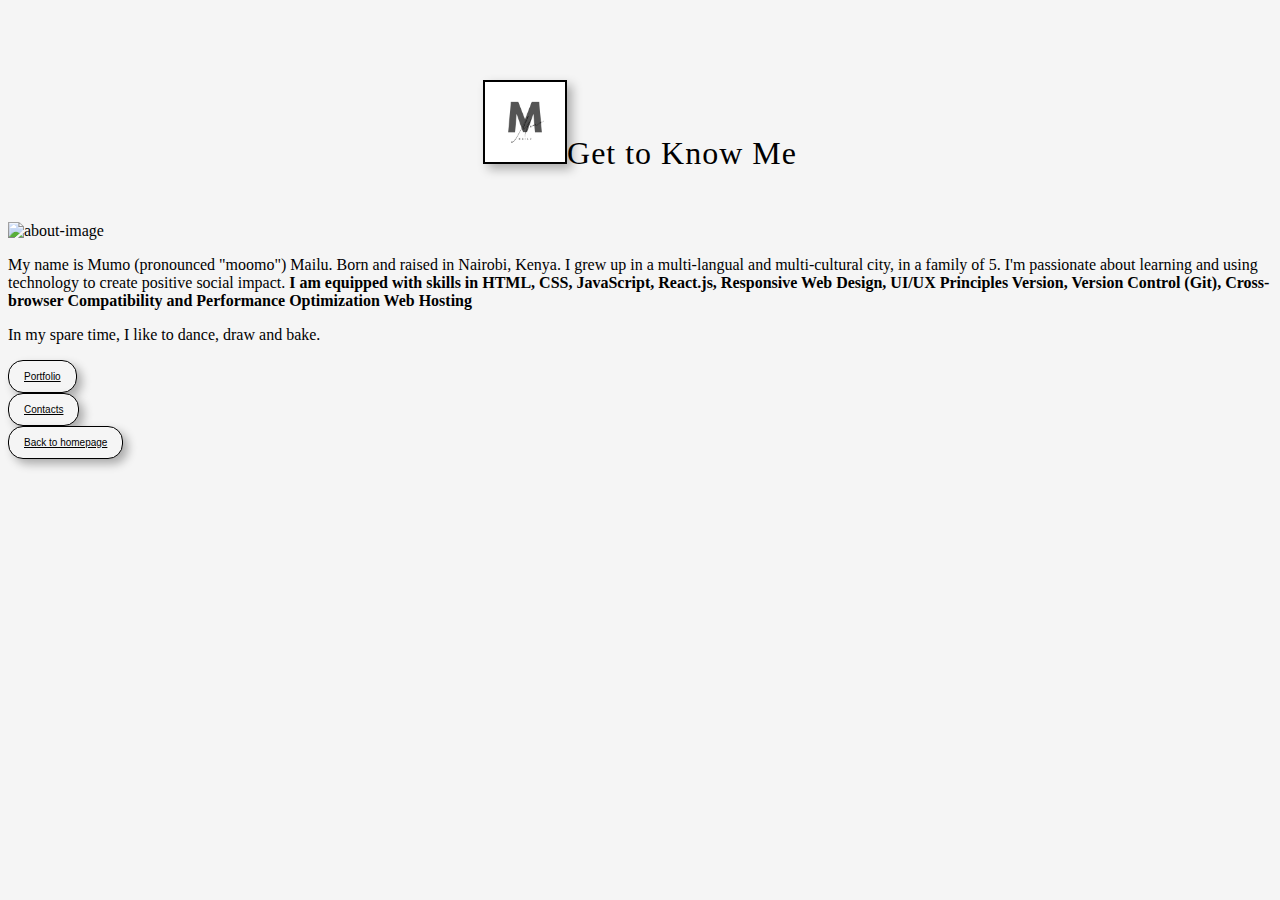
==== about.html @ 32ddce50 "Updating about.html with picture" ====
<!DOCTYPE html>
<html lang="en">
  <head>
    <meta charset="UTF-8" />
    <meta name="viewport" content="width=device-width, initial-scale=1.0" />
    <link
      href="https://cdn.jsdelivr.net/npm/bootstrap@5.3.2/dist/css/bootstrap.min.css"
      rel="stylesheet"
      integrity="sha384-T3c6CoIi6uLrA9TneNEoa7RxnatzjcDSCmG1MXxSR1GAsXEV/Dwwykc2MPK8M2HN"
      crossorigin="anonymous"
    />
    <script
      src="https://cdn.jsdelivr.net/npm/bootstrap@5.3.2/dist/js/bootstrap.bundle.min.js"
      integrity="sha384-C6RzsynM9kWDrMNeT87bh95OGNyZPhcTNXj1NW7RuBCsyN/o0jlpcV8Qyq46cDfL"
      crossorigin="anonymous"
    ></script>
    <link href="style.css" rel="stylesheet" type="text/css" />
    <title>About</title>
  </head>
  <body>
    <h1 class="text-center">
      <img
        src="images/logo.png"
        class="logo-image m-2"
        width="80"
        height="80"
        alt="Mumo Mailu logo"
      />Get to Know Me
    </h1>
    <br />
    <div class="container">
      <div class="row">
        <div class="col-md-6">
          <img
            src="https://s3.amazonaws.com/shecodesio-production/uploads/files/000/121/574/original/IMG-20221213-WA0008.jpg?1712133362"
            alt="about-image"
          />
        </div>
        <p class="text-center col-md-6">
          My name is Mumo (pronounced "moomo") Mailu. Born and raised in
          Nairobi, Kenya. I grew up in a multi-langual and multi-cultural city,
          in a family of 5. I'm passionate about learning and using technology
          to create positive social impact.
          <strong
            >I am equipped with skills in HTML, CSS, JavaScript, React.js,
            Responsive Web Design, UI/UX Principles Version, Version Control
            (Git), Cross-browser Compatibility and Performance Optimization Web
            Hosting
          </strong>
        </p>
        <p class="text-center m-5">
          In my spare time, I like to dance, draw and bake.
        </p>
      </div>
    </div>

    <div class="d-flex justify-content-evenly">
      <button class="p-3">
        <a href="work.html">Portfolio</a>
      </button>
      <button class="p-3">
        <a href="contacts.html"> Contacts</a>
      </button>
      <button class="p-3">
        <a href="index.html"> Back to homepage</a>
      </button>
    </div>
  </body>
</html>
---- style.css ----
body {
  background-color: whitesmoke;
}

.navigation {
  font-family: "Playfair Display", serif;
}

h1,
h2,
h3 {
  font-family: "DM Serif Display", serif;
}

h1 {
  margin-top: 80px;
  text-align: center;
  line-height: 1.8;
  font-weight: 300;
  font-style: normal;
  letter-spacing: 1px;
}

.main-image {
  border-radius: 12px;
  box-shadow: 5px 5px 10px rgba(0, 0, 0, 0.3);
  width: 400px;
  height: 400px;
  margin-top: 20px;
}

.about-image {
  border: 1px #000000;
  border-radius: 12px;
  box-shadow: 5px 5px 10px rgba(0, 0, 0, 0.3);
  width: 400px;
  height: 400px;
  margin-top: 20px;
  opacity: 50%;
}

.logo-image {
  border: 2px solid #000000;
  box-shadow: 5px 5px 10px rgba(0, 0, 0, 0.3);
}

.design {
  font-family: "Playfair Display", serif;
  font-weight: 20px;
  text-align: center;
  color: rgb(168, 164, 164);
  margin-top: 15px;
}
.nav-item {
  margin-left: 200px;
  font-family: "Playfair Display", serif;
  color: black;
}

.navbar {
  display: inline-flex;
}

p {
  font-family: "Cormorant Garamond", serif;
}

button {
  display: block;
  padding: 10px 15px;
  font-size: 10px;
  color: black;
  background: whitesmoke;
  border: 1px solid black;
  border-radius: 15px;
  box-shadow: 5px 5px 10px rgba(0, 0, 0, 0.3);
}

button:hover {
  background: white;
  cursor: pointer;
  transition: 150ms;
  transform: scaleX(1.2);
}

button a {
  color: black;
}

#weather-link,
#kompa-link {
  color: black;
  font-family: "Playfair Display", serif;
}

.weather,
.kompa,
.classic,
.react {
  font-family: "Playfair Display", serif;
}

.portfolio {
  margin-top: 20px;
}
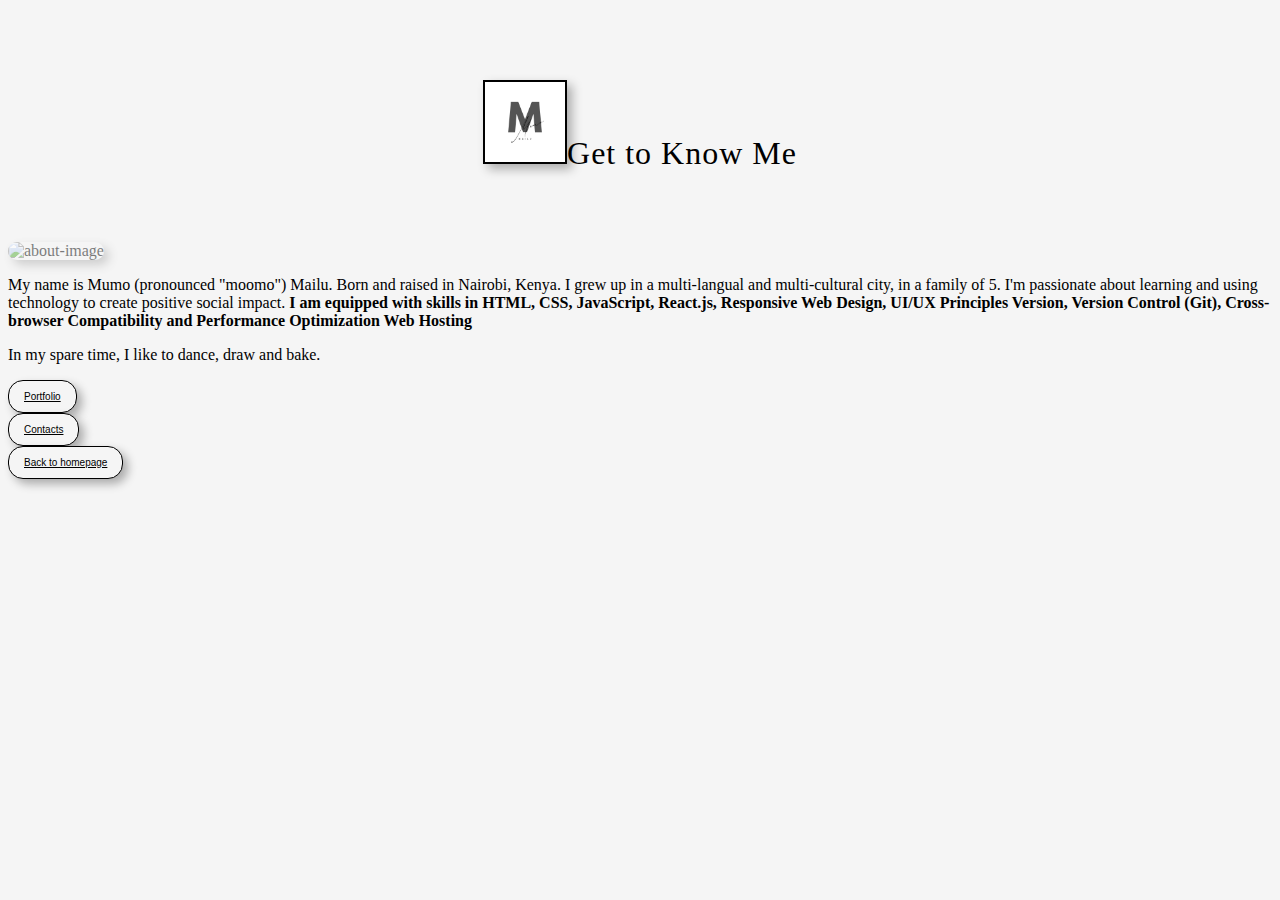
==== commit 7d5f7e6d: "Update about.html" ====
--- a/about.html
+++ b/about.html
@@ -28,29 +28,33 @@
       />Get to Know Me
     </h1>
     <br />
+
     <div class="container">
       <div class="row">
         <div class="col-md-6">
           <img
             src="https://s3.amazonaws.com/shecodesio-production/uploads/files/000/121/574/original/IMG-20221213-WA0008.jpg?1712133362"
             alt="about-image"
+            class="about-image"
           />
         </div>
-        <p class="text-center col-md-6">
-          My name is Mumo (pronounced "moomo") Mailu. Born and raised in
-          Nairobi, Kenya. I grew up in a multi-langual and multi-cultural city,
-          in a family of 5. I'm passionate about learning and using technology
-          to create positive social impact.
-          <strong
-            >I am equipped with skills in HTML, CSS, JavaScript, React.js,
-            Responsive Web Design, UI/UX Principles Version, Version Control
-            (Git), Cross-browser Compatibility and Performance Optimization Web
-            Hosting
-          </strong>
-        </p>
-        <p class="text-center m-5">
-          In my spare time, I like to dance, draw and bake.
-        </p>
+        <div class="col-md-6">
+          <p class="text-center">
+            My name is Mumo (pronounced "moomo") Mailu. Born and raised in
+            Nairobi, Kenya. I grew up in a multi-langual and multi-cultural
+            city, in a family of 5. I'm passionate about learning and using
+            technology to create positive social impact.
+            <strong
+              >I am equipped with skills in HTML, CSS, JavaScript, React.js,
+              Responsive Web Design, UI/UX Principles Version, Version Control
+              (Git), Cross-browser Compatibility and Performance Optimization
+              Web Hosting
+            </strong>
+          </p>
+          <p class="text-center m-5">
+            In my spare time, I like to dance, draw and bake.
+          </p>
+        </div>
       </div>
     </div>
 
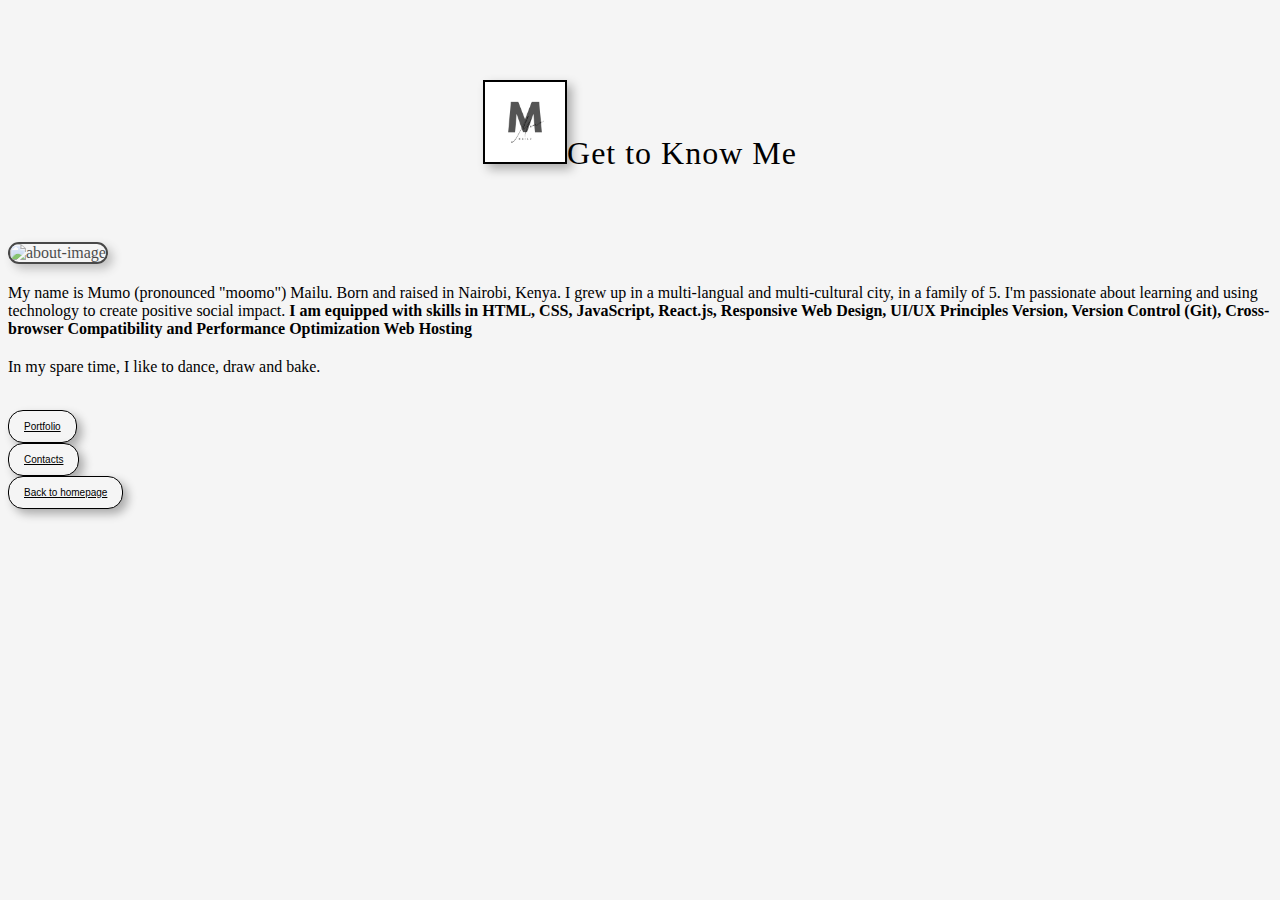
==== commit dd5e767d: "Updating about.html" ====
--- a/about.html
+++ b/about.html
@@ -58,6 +58,8 @@
       </div>
     </div>
 
+    <br />
+
     <div class="d-flex justify-content-evenly">
       <button class="p-3">
         <a href="work.html">Portfolio</a>
--- a/style.css
+++ b/style.css
@@ -30,13 +30,13 @@
 }
 
 .about-image {
-  border: 1px #000000;
+  border: 2px solid #000000;
   border-radius: 12px;
   box-shadow: 5px 5px 10px rgba(0, 0, 0, 0.3);
   width: 400px;
   height: 400px;
   margin-top: 20px;
-  opacity: 50%;
+  opacity: 70%;
 }
 
 .logo-image {
@@ -62,6 +62,7 @@
 }
 
 p {
+  margin-top: 20px;
   font-family: "Cormorant Garamond", serif;
 }
 
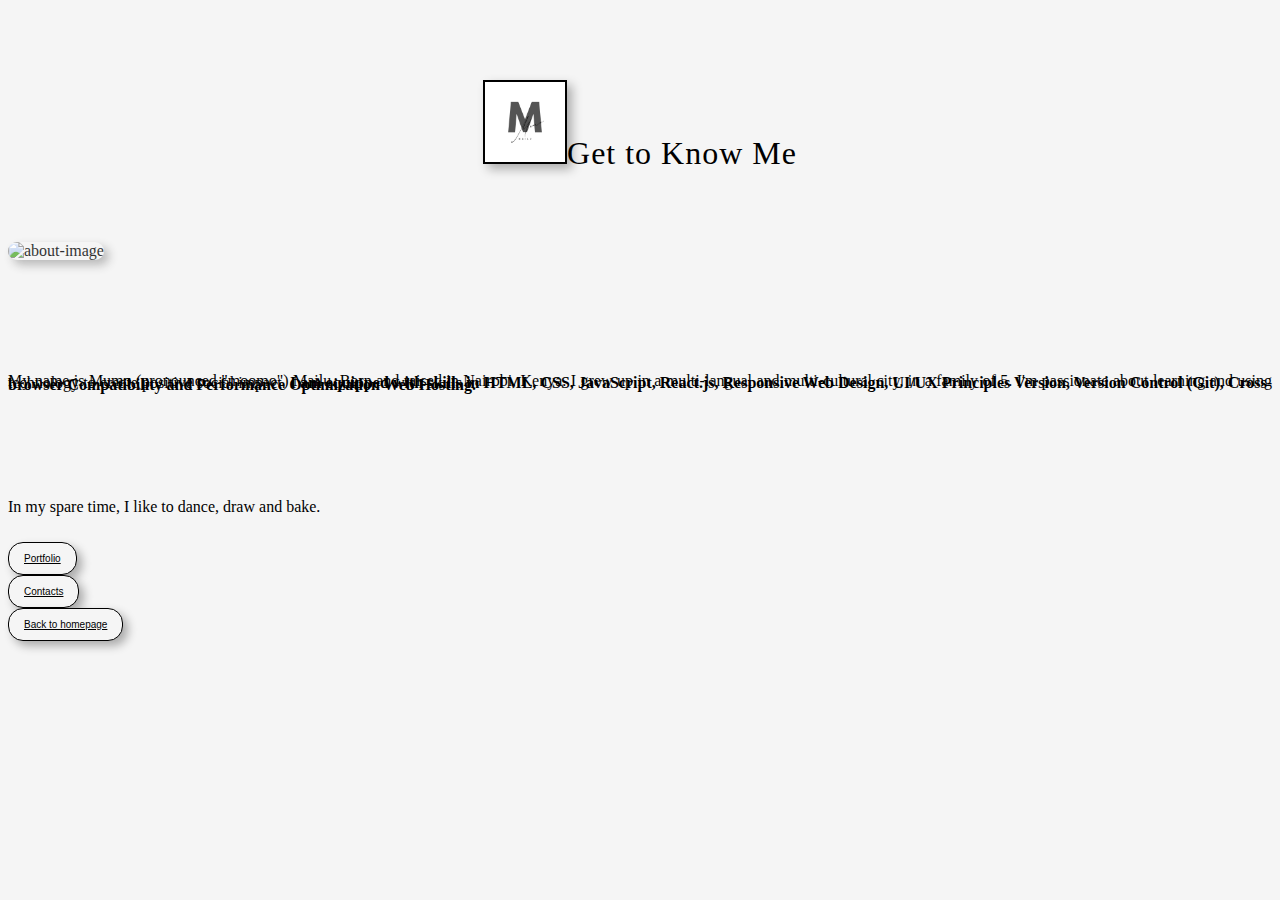
==== commit 75d3f216: "Editing about.html" ====
--- a/about.html
+++ b/about.html
@@ -48,7 +48,7 @@
               >I am equipped with skills in HTML, CSS, JavaScript, React.js,
               Responsive Web Design, UI/UX Principles Version, Version Control
               (Git), Cross-browser Compatibility and Performance Optimization
-              Web Hosting
+              Web Hosting.
             </strong>
           </p>
           <p class="text-center m-5">
--- a/style.css
+++ b/style.css
@@ -30,13 +30,12 @@
 }
 
 .about-image {
-  border: 2px solid #000000;
   border-radius: 12px;
   box-shadow: 5px 5px 10px rgba(0, 0, 0, 0.3);
   width: 400px;
   height: 400px;
   margin-top: 20px;
-  opacity: 70%;
+  opacity: 80%;
 }
 
 .logo-image {
@@ -62,8 +61,10 @@
 }
 
 p {
-  margin-top: 20px;
+  margin-top: 120px;
   font-family: "Cormorant Garamond", serif;
+  line-height: 2px;
+  text-align: justify;
 }
 
 button {
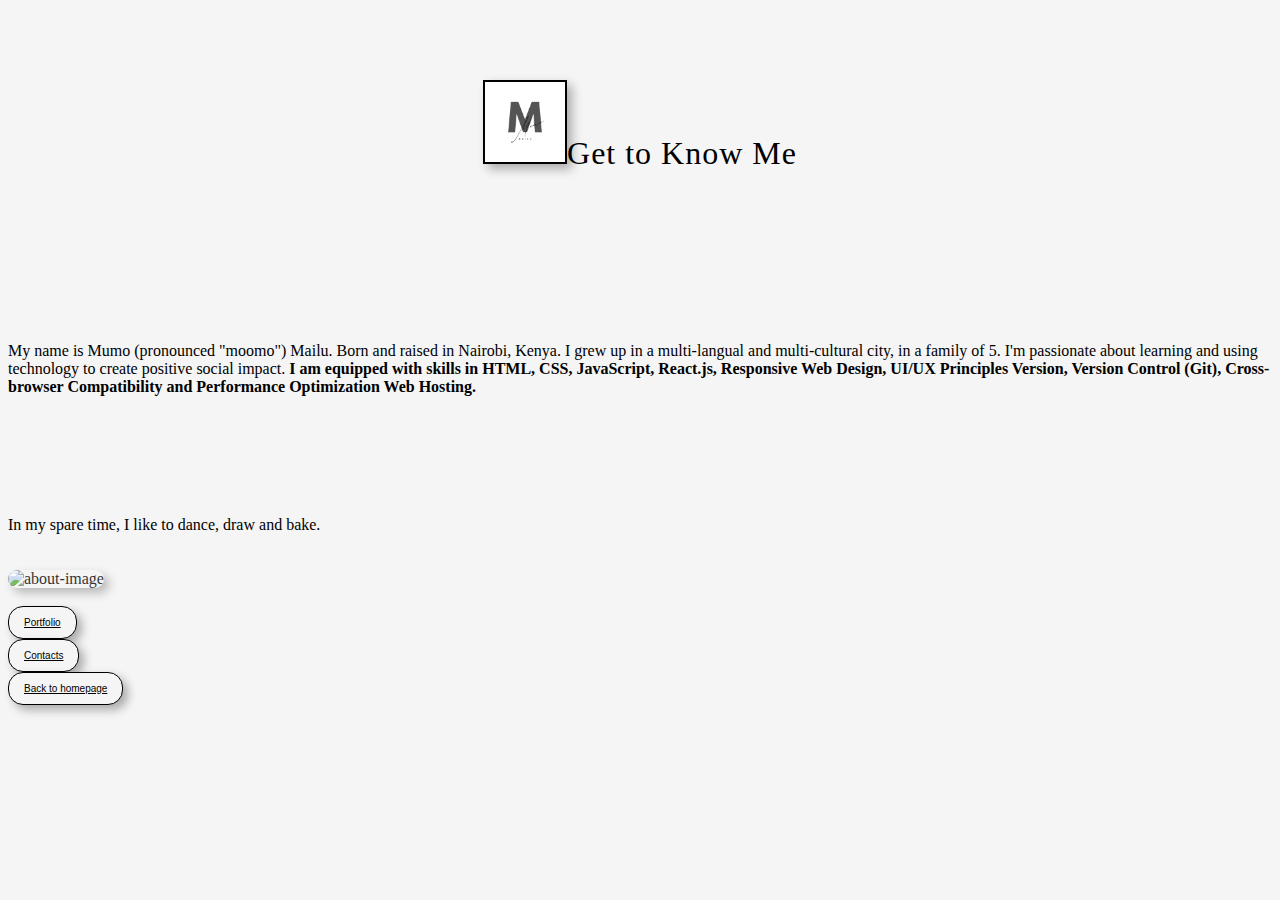
==== commit 0f5d0cec: "Update about.html" ====
--- a/about.html
+++ b/about.html
@@ -32,13 +32,6 @@
     <div class="container">
       <div class="row">
         <div class="col-md-6">
-          <img
-            src="https://s3.amazonaws.com/shecodesio-production/uploads/files/000/121/574/original/IMG-20221213-WA0008.jpg?1712133362"
-            alt="about-image"
-            class="about-image"
-          />
-        </div>
-        <div class="col-md-6">
           <p class="text-center">
             My name is Mumo (pronounced "moomo") Mailu. Born and raised in
             Nairobi, Kenya. I grew up in a multi-langual and multi-cultural
@@ -54,6 +47,13 @@
           <p class="text-center m-5">
             In my spare time, I like to dance, draw and bake.
           </p>
+        </div>
+        <div class="col-md-6">
+          <img
+            src="https://s3.amazonaws.com/shecodesio-production/uploads/files/000/121/574/original/IMG-20221213-WA0008.jpg?1712133362"
+            alt="about-image"
+            class="about-image"
+          />
         </div>
       </div>
     </div>
--- a/style.css
+++ b/style.css
@@ -63,8 +63,6 @@
 p {
   margin-top: 120px;
   font-family: "Cormorant Garamond", serif;
-  line-height: 2px;
-  text-align: justify;
 }
 
 button {
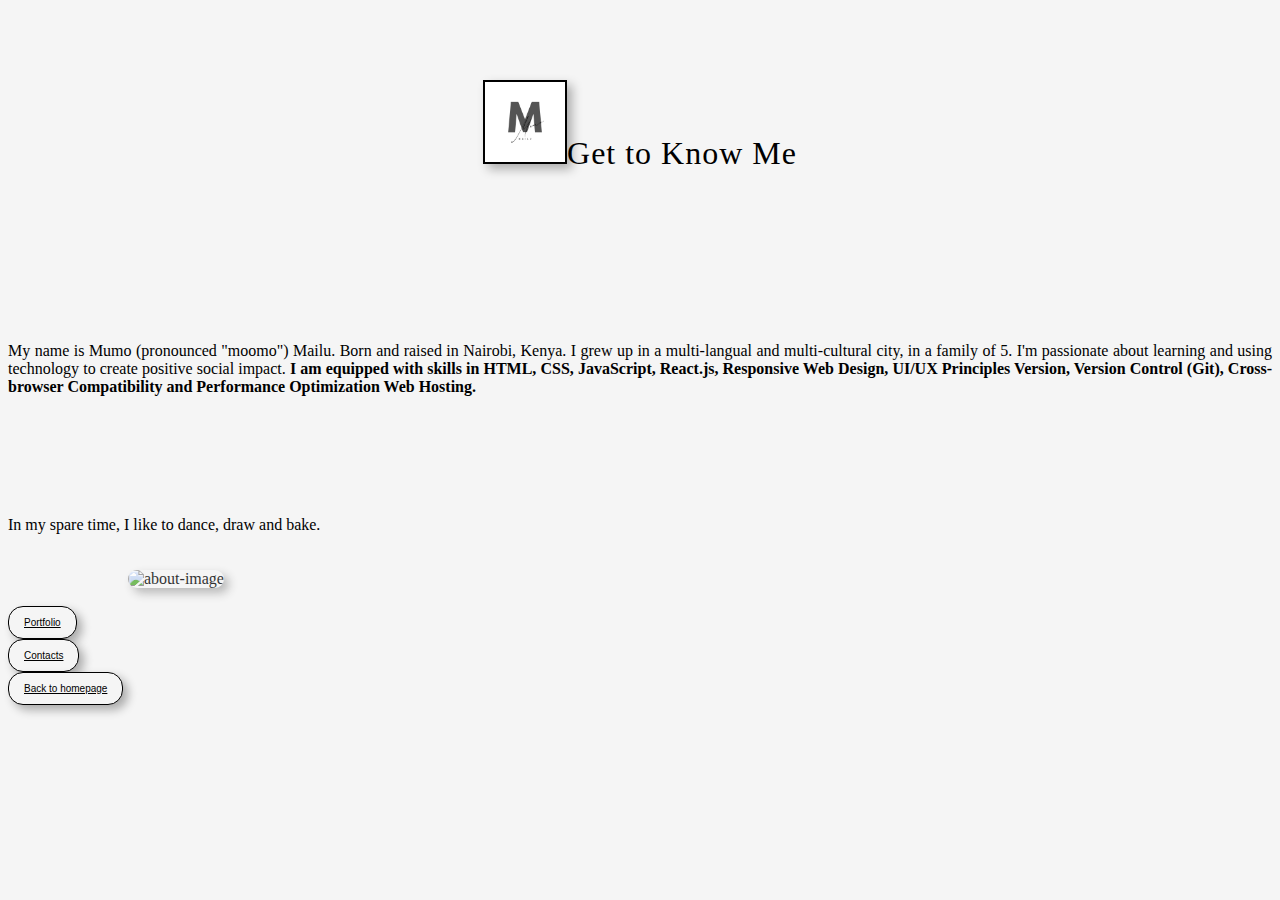
==== commit 13a3e3a0: "Justify paragraph" ====
--- a/about.html
+++ b/about.html
@@ -32,7 +32,7 @@
     <div class="container">
       <div class="row">
         <div class="col-md-6">
-          <p class="text-center">
+          <p>
             My name is Mumo (pronounced "moomo") Mailu. Born and raised in
             Nairobi, Kenya. I grew up in a multi-langual and multi-cultural
             city, in a family of 5. I'm passionate about learning and using
--- a/style.css
+++ b/style.css
@@ -36,6 +36,13 @@
   height: 400px;
   margin-top: 20px;
   opacity: 80%;
+  margin-left: 120px;
+}
+
+.work {
+  text-align: center;
+  margin-top: 10px;
+  margin-bottom: 30px;
 }
 
 .logo-image {
@@ -63,6 +70,7 @@
 p {
   margin-top: 120px;
   font-family: "Cormorant Garamond", serif;
+  text-align: justify;
 }
 
 button {
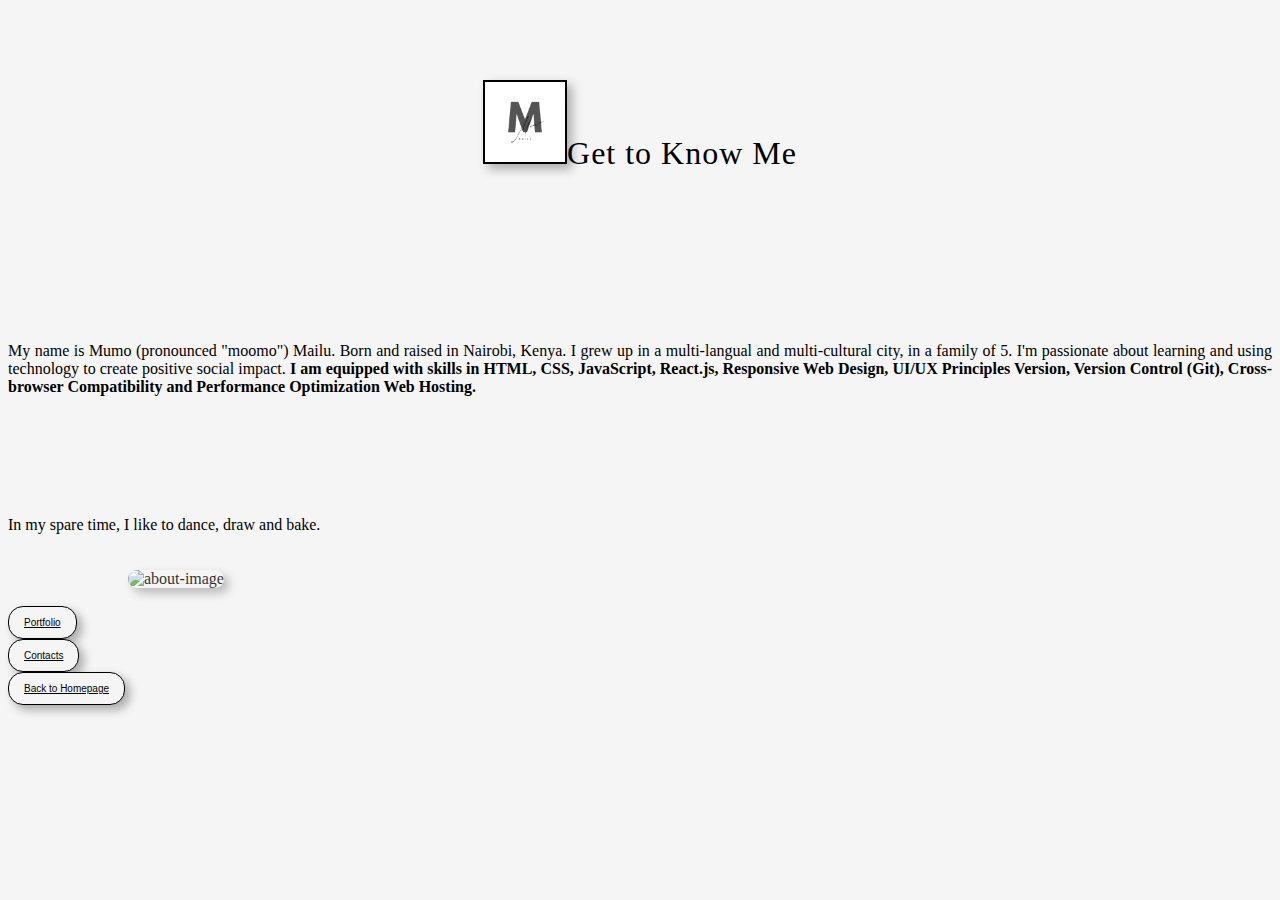
==== commit 52e6191b: "Editing" ====
--- a/about.html
+++ b/about.html
@@ -68,7 +68,7 @@
         <a href="contacts.html"> Contacts</a>
       </button>
       <button class="p-3">
-        <a href="index.html"> Back to homepage</a>
+        <a href="index.html"> Back to Homepage</a>
       </button>
     </div>
   </body>
